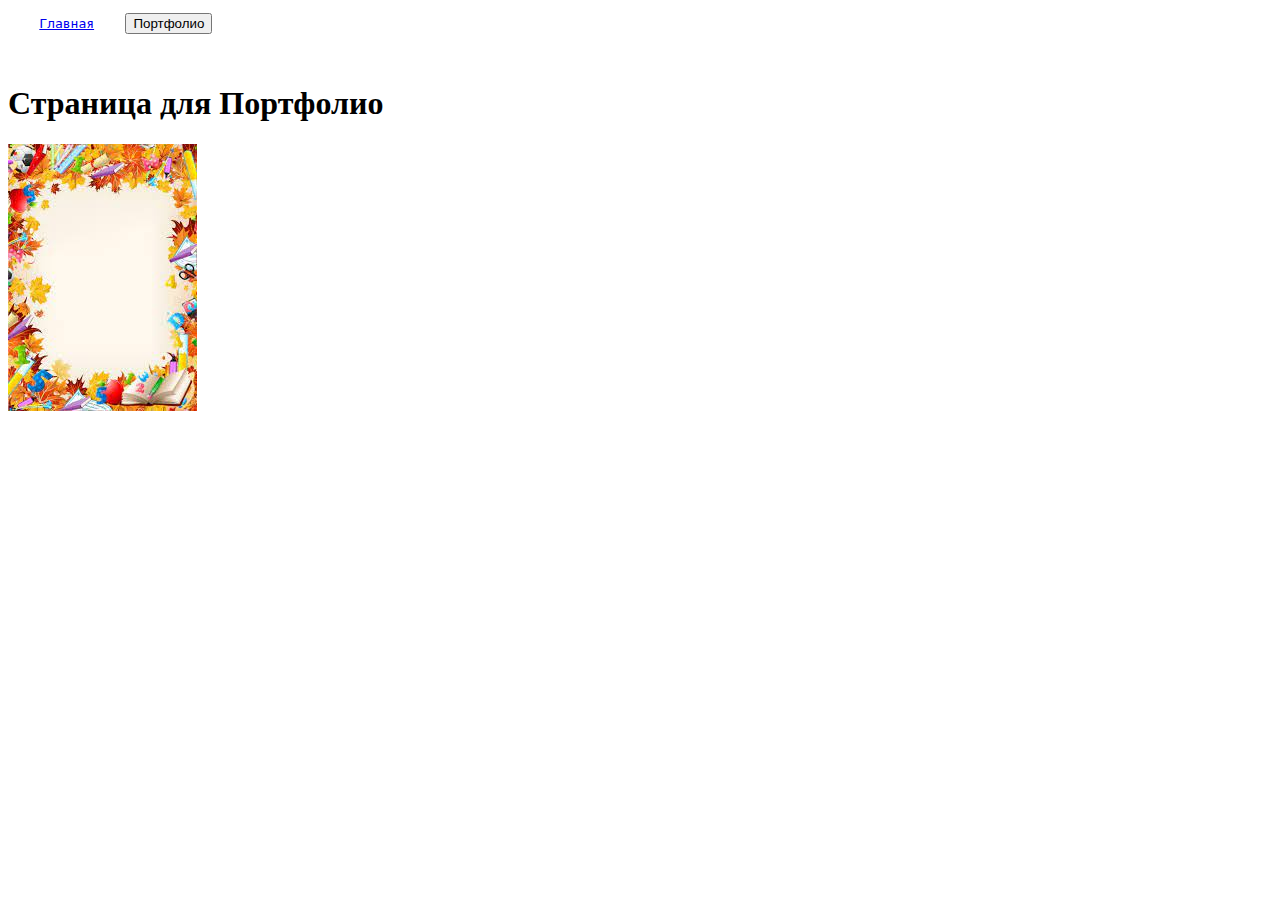
==== Port.html @ f6f8e262 "WEB" ====
<!DOCTYPE html>
<html>
 <head>
   <title>Портфолио</title>
   <meta charset="utf-8">
   <meta name="viewport" content="width=device-width, initial-scale=1">
   <link href="https://cdn.jsdelivr.net/npm/bootstrap@5.0.1/dist/css/bootstrap.min.css" rel="stylesheet" integrity="sha384-+0n0xVW2eSR5OomGNYDnhzAbDsOXxcvSN1TPprVMTNDbiYZCxYbOOl7+AMvyTG2x" crossorigin="anonymous">
   <style type="text/css">
       .prt1{
      
       }
   </style>
   <pre>
    <a href="WebPhotographer.html"<button type="button" class="btn btn-success">Главная</button></a>    <a href="Port.html"><button type="button" class="btn btn-success">Портфолио</button></a>
    
     </pre>
   <h1>Страница для Портфолио</h1>

 </head>
 <body>
  <script src="https://cdn.jsdelivr.net/npm/bootstrap@5.0.1/dist/js/bootstrap.bundle.min.js" integrity="sha384-gtEjrD/SeCtmISkJkNUaaKMoLD0//ElJ19smozuHV6z3Iehds+3Ulb9Bn9Plx0x4" crossorigin="anonymous"></script>
    
     <img src="img/портфолио.jfif" alt="Портфолио">
  
 </body> 
</html>
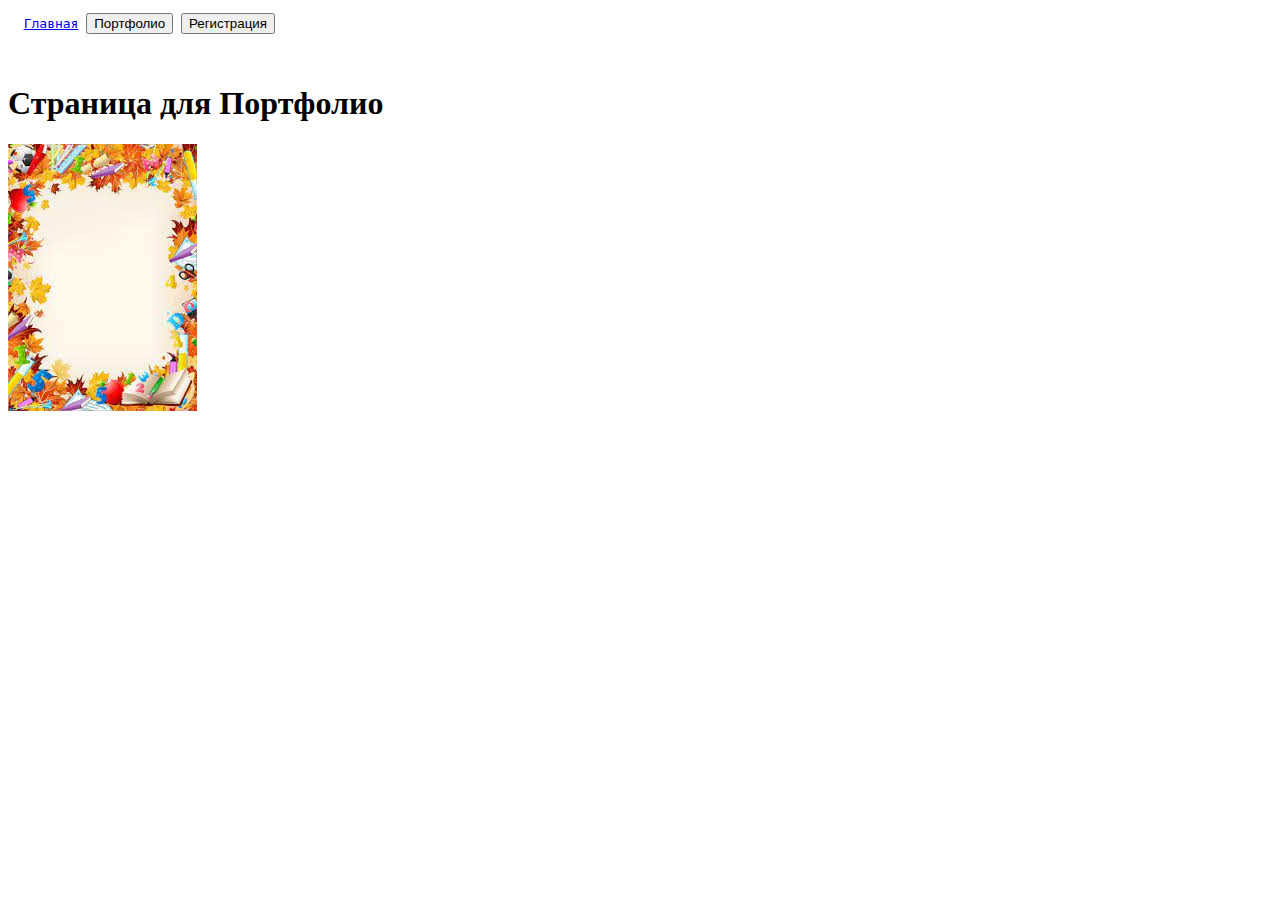
==== commit 827dee93: "web" ====
--- a/Port.html
+++ b/Port.html
@@ -10,10 +10,10 @@
       
        }
    </style>
-   <pre>
-    <a href="WebPhotographer.html"<button type="button" class="btn btn-success">Главная</button></a>    <a href="Port.html"><button type="button" class="btn btn-success">Портфолио</button></a>
-    
-     </pre>
+ <pre>
+  <a href="WebPhotographer.html"<button type="button" class="btn btn-success">Главная</button></a> <a href="Port.html"><button type="button" class="btn btn-success">Портфолио</button></a> <a href="Регистрация.html"><button type="button" class="btn btn-success">Регистрация</button></a>
+  
+   </pre>
    <h1>Страница для Портфолио</h1>
 
  </head>
